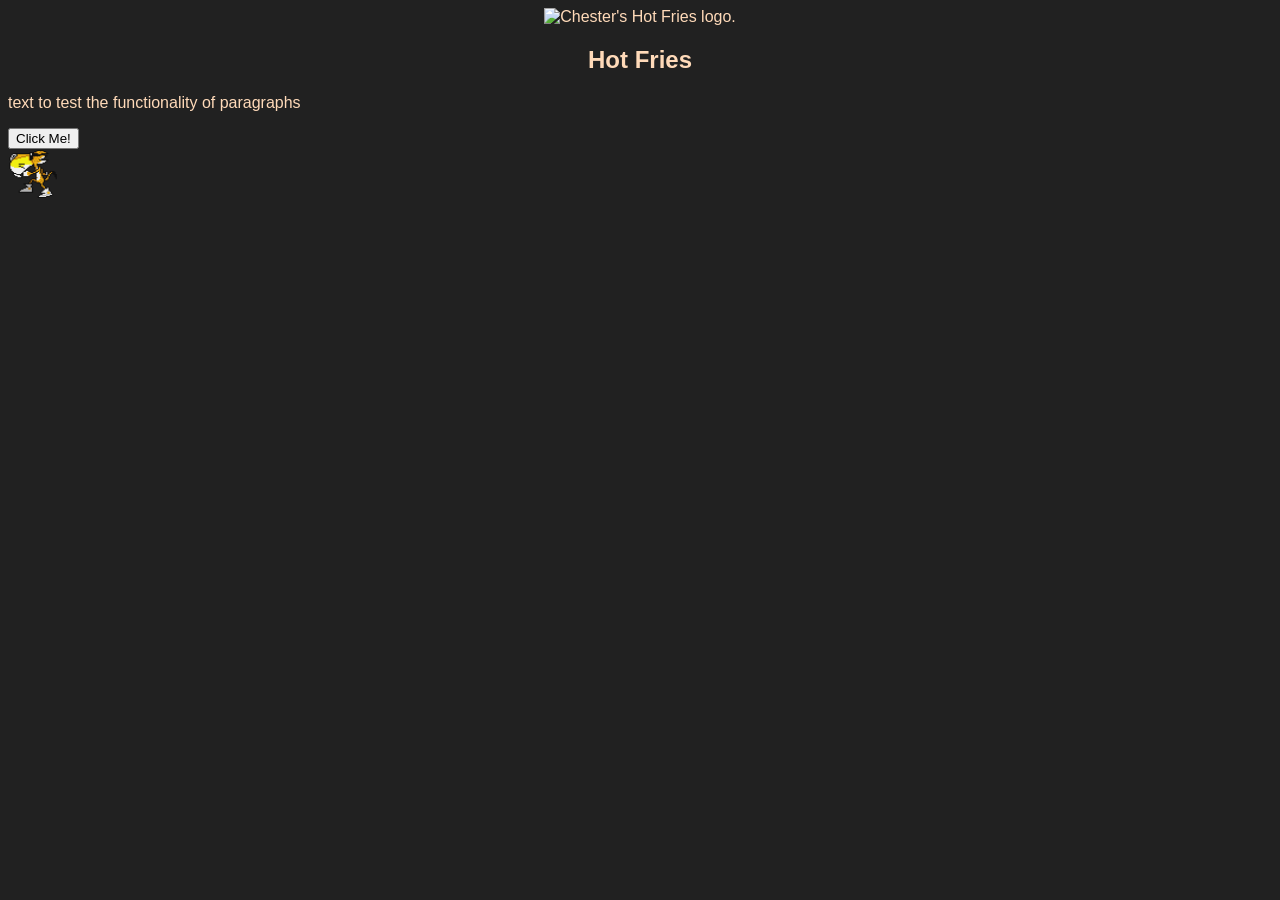
==== index.html @ d3fdca29 "renamed index.html" ====
<!doctype html>
<html lang="en">
  <head>
    <meta charset="utf-8">
    <meta name="viewport" content="width=device-width, initial-scale=1">
    <title>Test Site</title>
    <link rel="icon" type="image/x-icon" href="icon.gif">
  <link rel="stylesheet" href="styles.css">
  <script src="script.js" defer></script>
  </head>
  <div class="container py-5"> 
  <body class = "main">
    <center>
    <img src ="https://static.wikia.nocookie.net/logopedia/images/2/20/Chester%27s_Fries_logo.png/revision/latest?cb=20191224144501" alt="Chester's Hot Fries logo." style="width:300px; height:200px;">
    <h2>Hot Fries</h2>
    </center>
    <p> text to test the functionality of paragraphs</p>
  </body>
  </div>
    <button class = "clickme">Click Me!</button> 
    <center>
    <section class = "hidden">
      <h1> Hidden Text Test</h1>
      <p>Also testing css</p>
    </section>
    </center>
    <section class="gif">
    <img src="bro_walking.gif" alt="Chester Cheetah playing guitar sprite" style="width:50px;height:50px;">
    </section>
</html>
---- styles.css ----
.main {
    background-color:#212121;
    color:peachpuff;
    font-family: Arial, Helvetica, sans-serif;
}
.hidden {
    display:none;
}
.showing {
    display:block;
    font-family: 'Times New Roman', Times, serif;
}
@keyframes gifAnimation{
    from {left: 1350px; top: 0px;}
    to {left: -100px; top: 0px}
}
.gif {
    position:relative;
    width:100px;
    height: 100px;
    animation-name:gifAnimation;
    animation-duration: 11s;
    animation-iteration-count: infinite;
    animation-timing-function: linear;
}
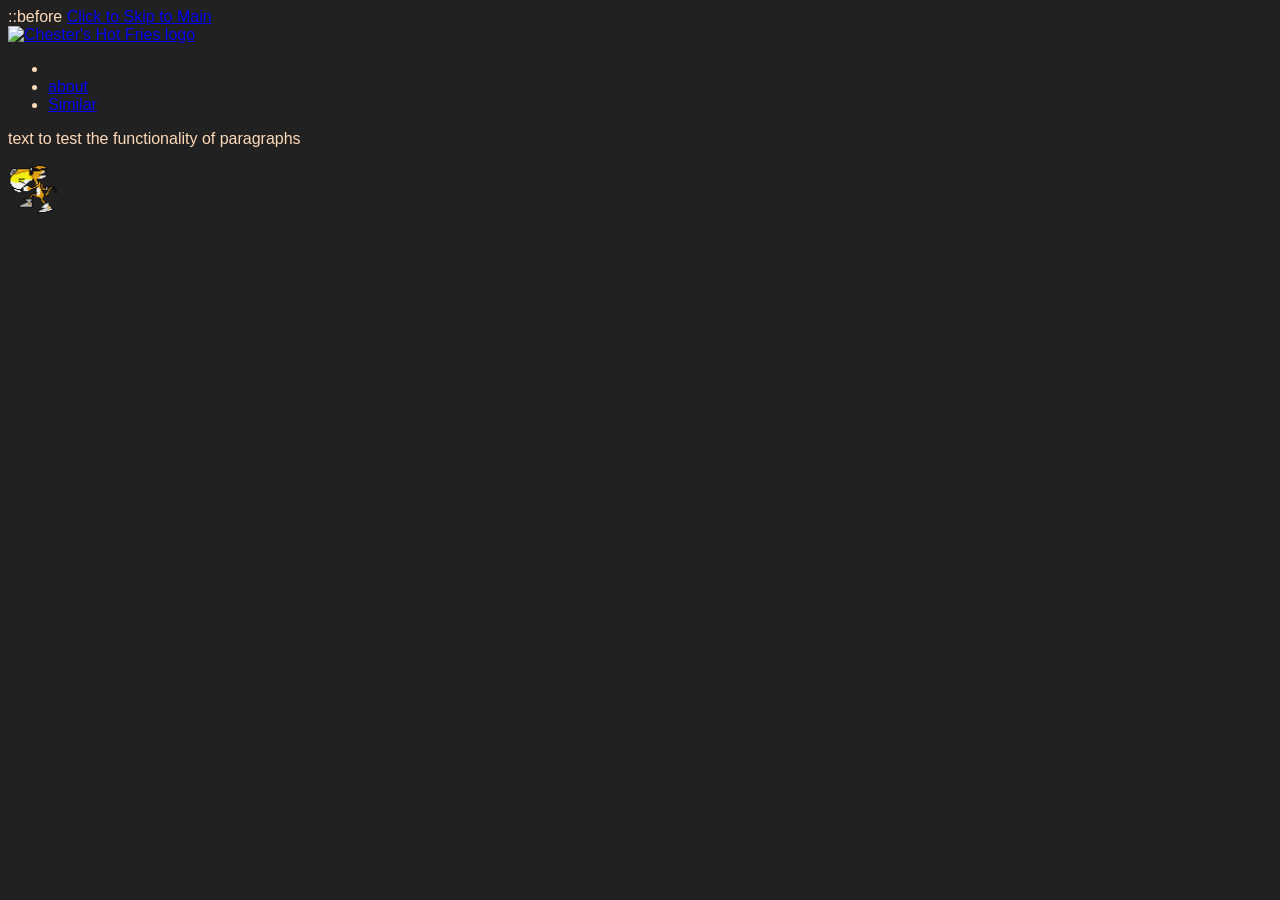
==== commit 00300874: "modifed index.html" ====
--- a/index.html
+++ b/index.html
@@ -8,23 +8,41 @@
   <link rel="stylesheet" href="styles.css">
   <script src="script.js" defer></script>
   </head>
+  <body data-new-gr-c-s-check-loaded="8.937.0" data-gr-ext-installed>
+::before
+<a class="skip" aria-label="skip to main content" href="#main">Click to Skip to Main</a>
+<header>
+  <nav>
+    <div class="navbar menu">
+      <div id="side-menu" class="side-nav">
+        <a class ="nav-logo" href="/">
+          <img class = "logos" aria-hidden="true" decoding = "async" src = "https://static.wikia.nocookie.net/logopedia/images/2/20/Chester%27s_Fries_logo.png/revision/latest?cb=20191224144501" alt = "Chester's Hot Fries logo" width="170" height="120"> 
+          </a>
+        <ul id="on top" class="navbar-links">
+          <li class ="nav-li">
+            <a id="active-menu" href="/" style="opacity:0; visibility:hidden; transition-delay:0s;">
+              ::before
+              Home
+            </a>
+          </li>
+          <li class="nav-li">
+            <a class="link" href="/about">about</a>
+          </li>
+          <li class="nav-li">
+            <a class="link" href="/#similar">Similar</a>
+          </li>
+        </ul>
+      </div>
+    </div>
+  </nav>
+</header>
+</body>
   <div class="container py-5"> 
   <body class = "main">
-    <center>
-    <img src ="https://static.wikia.nocookie.net/logopedia/images/2/20/Chester%27s_Fries_logo.png/revision/latest?cb=20191224144501" alt="Chester's Hot Fries logo." style="width:300px; height:200px;">
-    <h2>Hot Fries</h2>
-    </center>
     <p> text to test the functionality of paragraphs</p>
   </body>
   </div>
-    <button class = "clickme">Click Me!</button> 
-    <center>
-    <section class = "hidden">
-      <h1> Hidden Text Test</h1>
-      <p>Also testing css</p>
-    </section>
-    </center>
     <section class="gif">
-    <img src="bro_walking.gif" alt="Chester Cheetah playing guitar sprite" style="width:50px;height:50px;">
+    <img src="images/bro_walking.gif" alt="Chester Cheetah playing guitar sprite" style="width:50px;height:50px;">
     </section>
 </html>
